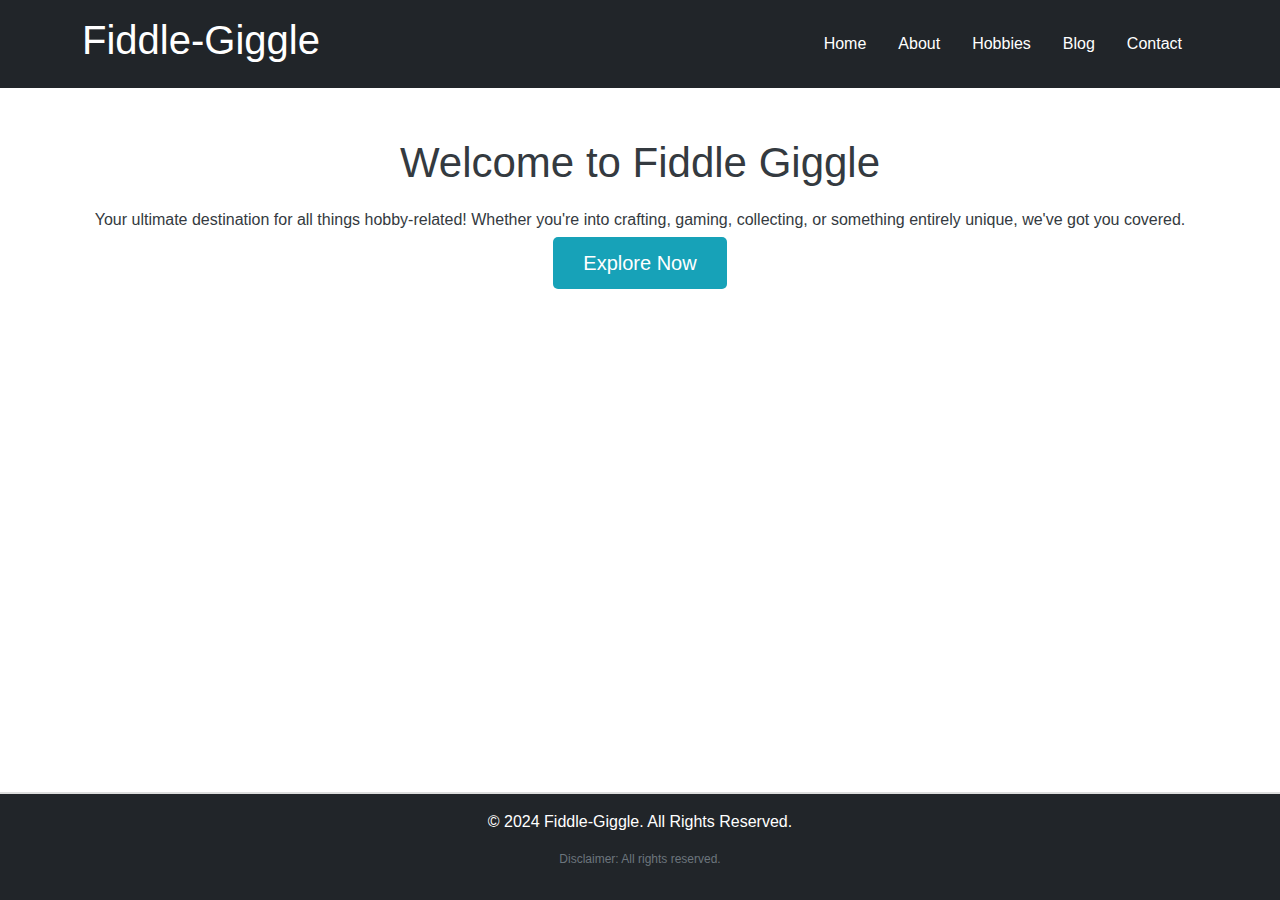
==== index.html @ d0e6d814 "Add files via upload" ====
<!DOCTYPE html>
<html lang="en">

<head>
    <meta charset="UTF-8">
    <meta name="viewport" content="width=device-width, initial-scale=1.0">
    <title>Fiddle Giggle</title>
    <link href="https://cdn.jsdelivr.net/npm/bootstrap@5.3.0/dist/css/bootstrap.min.css" rel="stylesheet">
    <script src="https://cdn.jsdelivr.net/npm/bootstrap@5.3.0/dist/js/bootstrap.bundle.min.js" defer></script>
    <link rel="stylesheet" href="styles.css">
    <script src="script.js" defer></script>
</head>

<body>
    <header class="sticky-top bg-dark text-white">
        <div class="container">
            <div class="d-flex justify-content-between align-items-center py-3">
                <h1 class="logo">Fiddle-Giggle</h1>
                <nav>
                    <ul class="nav nav-links d-none d-md-flex">
                        <li class="nav-item"><a class="nav-link text-white" href="#">Home</a></li>
                        <li class="nav-item"><a class="nav-link text-white" href="#">About</a></li>
                        <li class="nav-item"><a class="nav-link text-white" href="#">Hobbies</a></li>
                        <li class="nav-item"><a class="nav-link text-white" href="#">Blog</a></li>
                        <li class="nav-item"><a class="nav-link text-white" href="#">Contact</a></li>
                    </ul>
                </nav>
                <div class="hamburger d-md-none">
                    <span></span>
                    <span></span>
                    <span></span>
                </div>
            </div>
            <!-- Responsive Navigation -->
            <nav class="d-md-none">
                <ul class="nav nav-links flex-column">
                    <li class="nav-item"><a class="nav-link text-white" href="#">Home</a></li>
                    <li class="nav-item"><a class="nav-link text-white" href="#">About</a></li>
                    <li class="nav-item"><a class="nav-link text-white" href="#">Hobbies</a></li>
                    <li class="nav-item"><a class="nav-link text-white" href="#">Blog</a></li>
                    <li class="nav-item"><a class="nav-link text-white" href="#">Contact</a></li>
                </ul>
            </nav>
        </div>
    </header>

    <section class="welcome-section">
        <h2>Welcome to Fiddle Giggle</h2>
        <p>Your ultimate destination for all things hobby-related! Whether you're into crafting, gaming, collecting, or
            something entirely unique, we've got you covered.</p>
        <a href="#" class="cta-button">Explore Now</a>
    </section>

    <footer class="bg-dark text-white mt-auto py-3">
        <div class="container text-center">
            <p>&copy; 2024 Fiddle-Giggle. All Rights Reserved.</p>
            <p class="disclaimer">Disclaimer: All rights reserved.</p>
        </div>
    </footer>
</body>

</html>
---- styles.css ----
/* Reset margins and paddings */
* {
    margin: 0;
    padding: 0;
    box-sizing: border-box;
}

body {
    font-family: Arial, sans-serif;
    display: flex;
    flex-direction: column;
    min-height: 100vh;
    background-color: #f8f9fa;
    /* Light gray */
    color: #343a40;
    /* Dark gray */
}

header {
    background-color: #212529;
    /* Dark background for header */
}

.header .logo {
    font-size: 36px;
    font-weight: bold;
    color: #17a2b8;
    /* Teal color */
}

.welcome-section {
    flex: 1;
    /* Makes the welcome section take the remaining space */
    padding: 50px 20px;
    text-align: center;
    background-color: #ffffff;
    /* White background */
    border-bottom: 2px solid #ddd;
}

.welcome-section h2 {
    font-size: 42px;
    margin-bottom: 20px;
    color: #343a40;
    /* Dark gray */
}

.cta-button {
    background-color: #17a2b8;
    /* Teal */
    color: white;
    padding: 15px 30px;
    text-decoration: none;
    font-size: 20px;
    border-radius: 5px;
    transition: background-color 0.3s ease;
}

.cta-button:hover {
    background-color: #138496;
    /* Darker teal */
}

footer {
    background-color: #212529;
    /* Dark background for footer */
    color: white;
    text-align: center;
    padding: 20px 0;
    position: relative;
    width: 100%;
}

footer .disclaimer {
    font-size: 12px;
    margin-top: 10px;
    color: #6c757d;
    /* Gray */
}

/* Hamburger Menu Styling */
.hamburger {
    display: none;
    flex-direction: column;
    cursor: pointer;
}

.hamburger span {
    height: 3px;
    width: 25px;
    background-color: white;
    margin: 4px;
    border-radius: 3px;
}

@media screen and (max-width: 768px) {
    .hamburger {
        display: flex;
    }

    .nav-links {
        display: none;
    }

    .nav-links.active {
        display: flex;
        flex-direction: column;
        align-items: center;
        background-color: #212529;
        width: 100%;
    }

    .nav-links li {
        margin: 10px 0;
    }
}
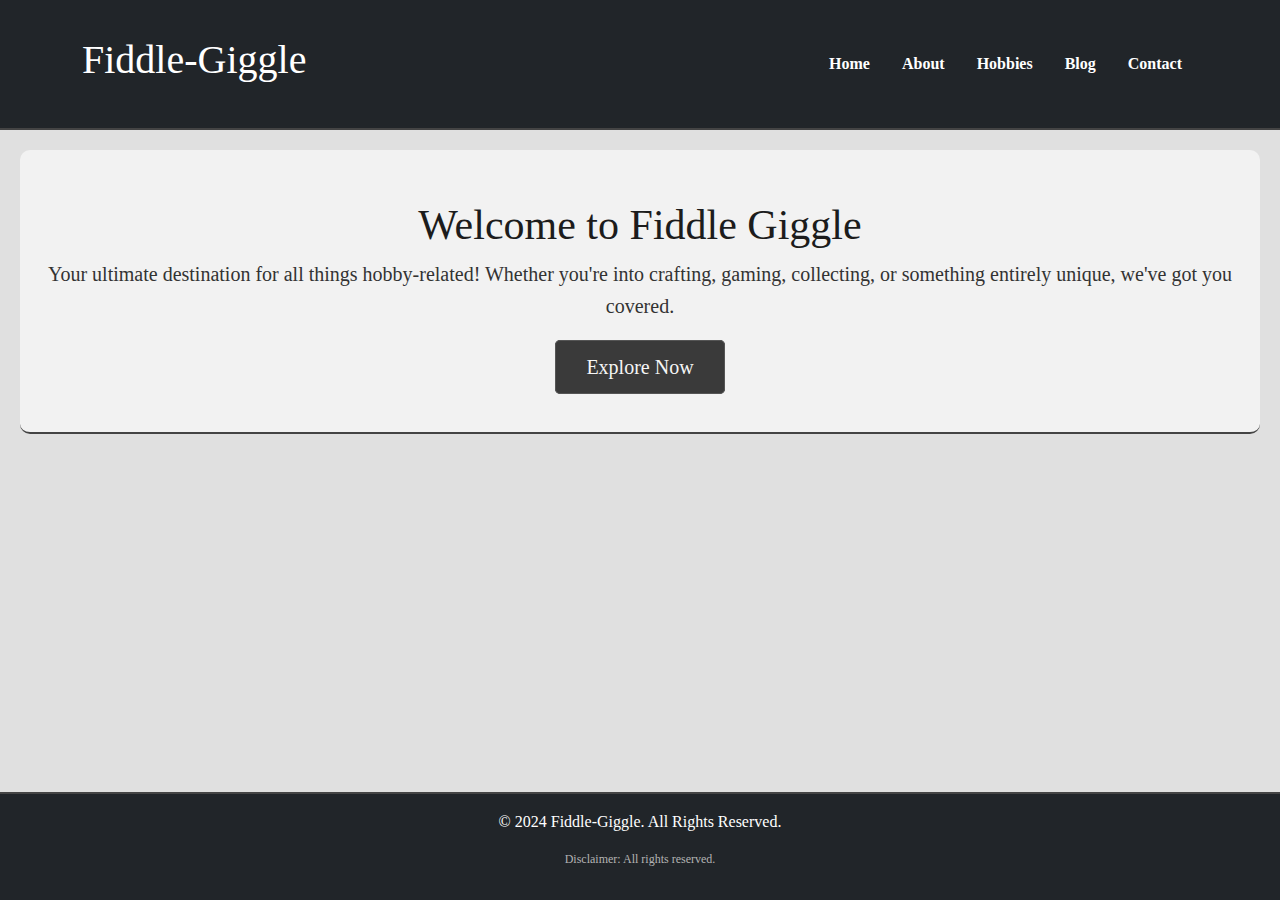
==== commit 8ae97cc6: "Update index.html" ====
--- a/index.html
+++ b/index.html
@@ -19,7 +19,7 @@
                 <nav>
                     <ul class="nav nav-links d-none d-md-flex">
                         <li class="nav-item"><a class="nav-link text-white" href="#">Home</a></li>
-                        <li class="nav-item"><a class="nav-link text-white" href="#">About</a></li>
+                        <li class="nav-item"><a class="nav-link text-white" href="about.html">About</a></li>
                         <li class="nav-item"><a class="nav-link text-white" href="#">Hobbies</a></li>
                         <li class="nav-item"><a class="nav-link text-white" href="#">Blog</a></li>
                         <li class="nav-item"><a class="nav-link text-white" href="#">Contact</a></li>
@@ -59,4 +59,4 @@
     </footer>
 </body>
 
-</html>+</html>
--- a/styles.css
+++ b/styles.css
@@ -1,81 +1,109 @@
-/* Reset margins and paddings */
-* {
+/* General Styling */
+body {
+    font-family: 'Georgia', serif;
+    background-color: #e0e0e0;
+    /* Light gray background */
+    color: #1c1c1c;
+    /* Very dark gray text */
     margin: 0;
     padding: 0;
-    box-sizing: border-box;
-}
-
-body {
-    font-family: Arial, sans-serif;
     display: flex;
     flex-direction: column;
     min-height: 100vh;
-    background-color: #f8f9fa;
-    /* Light gray */
-    color: #343a40;
-    /* Dark gray */
 }
 
+/* Header */
 header {
-    background-color: #212529;
-    /* Dark background for header */
+    background-color: #2c2c2c;
+    /* Dark gray background */
+    color: #f5f5f5;
+    /* Off-white text */
+    padding: 20px 0;
+    border-bottom: 2px solid #444;
+    /* Subtle darker border */
 }
 
 .header .logo {
     font-size: 36px;
-    font-weight: bold;
-    color: #17a2b8;
-    /* Teal color */
+    color: #f5f5f5;
+    /* Off-white for the logo */
 }
 
+/* Navigation Links */
+.nav-link {
+    color: #dcdcdc;
+    /* Light gray for links */
+    font-weight: bold;
+}
+
+.nav-link:hover {
+    color: #ffffff;
+    text-decoration: underline;
+}
+
+/* Welcome Section */
 .welcome-section {
-    flex: 1;
-    /* Makes the welcome section take the remaining space */
+    background-color: #f2f2f2;
+    /* Lighter gray for contrast */
+    color: #2c2c2c;
+    /* Dark gray text */
     padding: 50px 20px;
     text-align: center;
-    background-color: #ffffff;
-    /* White background */
-    border-bottom: 2px solid #ddd;
+    border-bottom: 2px solid #444;
+    /* Consistent darker border */
+    border-radius: 10px;
+    /* Soft rounded edges for consistency */
+    margin: 20px;
 }
 
 .welcome-section h2 {
     font-size: 42px;
-    margin-bottom: 20px;
-    color: #343a40;
-    /* Dark gray */
+    color: #1c1c1c;
+    /* Very dark gray for headings */
+}
+
+.welcome-section p {
+    font-size: 20px;
+    margin-bottom: 30px;
+    line-height: 1.6;
+    color: #333333;
+    /* Slightly lighter dark gray for body text */
 }
 
 .cta-button {
-    background-color: #17a2b8;
-    /* Teal */
-    color: white;
+    background-color: #3a3a3a;
+    /* Dark gray button */
+    color: #f5f5f5;
+    /* Off-white text */
     padding: 15px 30px;
+    border: 1px solid #555;
     text-decoration: none;
     font-size: 20px;
     border-radius: 5px;
-    transition: background-color 0.3s ease;
+    transition: background-color 0.3s ease, border-color 0.3s ease;
 }
 
 .cta-button:hover {
-    background-color: #138496;
-    /* Darker teal */
+    background-color: #4d4d4d;
+    /* Slightly lighter on hover */
+    border-color: #666;
 }
 
+/* Footer */
 footer {
-    background-color: #212529;
-    /* Dark background for footer */
-    color: white;
+    background-color: #2c2c2c;
+    /* Dark gray background */
+    color: #f5f5f5;
+    /* Off-white text */
     text-align: center;
     padding: 20px 0;
-    position: relative;
-    width: 100%;
+    border-top: 2px solid #444;
 }
 
 footer .disclaimer {
     font-size: 12px;
-    margin-top: 10px;
-    color: #6c757d;
-    /* Gray */
+    color: #b3b3b3;
+    /* Dimmed gray text */
 }
 
 /* Hamburger Menu Styling */
@@ -88,29 +116,81 @@
 .hamburger span {
     height: 3px;
     width: 25px;
-    background-color: white;
+    background-color: #f5f5f5;
+    /* Off-white for contrast */
     margin: 4px;
     border-radius: 3px;
 }
 
+/* Mobile-specific Styling */
 @media screen and (max-width: 768px) {
     .hamburger {
         display: flex;
+        /* Make hamburger visible on mobile */
+        flex-direction: column;
+        justify-content: space-between;
+    }
+
+    .hamburger span {
+        height: 3px;
+        width: 25px;
+        background-color: #f5f5f5;
+        margin: 4px;
+        border-radius: 3px;
     }
 
     .nav-links {
         display: none;
+        /* Hide by default */
     }
 
     .nav-links.active {
         display: flex;
+        /* Show when active */
         flex-direction: column;
         align-items: center;
-        background-color: #212529;
-        width: 100%;
+        background-color: #2c2c2c;
+        /* Dark gray for mobile menu */
+        border-radius: 10px;
+        border: 1px solid #444;
+        padding: 10px;
+        width: 90%;
+        margin: 0 auto;
+        /* Center in view */
     }
 
-    .nav-links li {
-        margin: 10px 0;
+    .menu {
+        position: fixed;
+        top: 0;
+        left: -100%;
+        width: 250px;
+        height: 100%;
+        background-color: #2c2c2c;
+        /* Dark gray */
+        transition: left 0.3s ease;
+        z-index: 1000;
+        /* Ensure it's on top of other elements */
+        padding: 50px 10px;
     }
-}+
+    .menu.active {
+        left: 0;
+    }
+
+    .menu-overlay {
+        display: none;
+        position: fixed;
+        top: 0;
+        left: 0;
+        width: 100vw;
+        height: 100vh;
+        background-color: rgba(0, 0, 0, 0.5);
+        /* Dark overlay */
+        z-index: 999;
+        /* Below the menu but above the main content */
+    }
+
+    .menu-overlay.active {
+        display: block;
+    }
+}
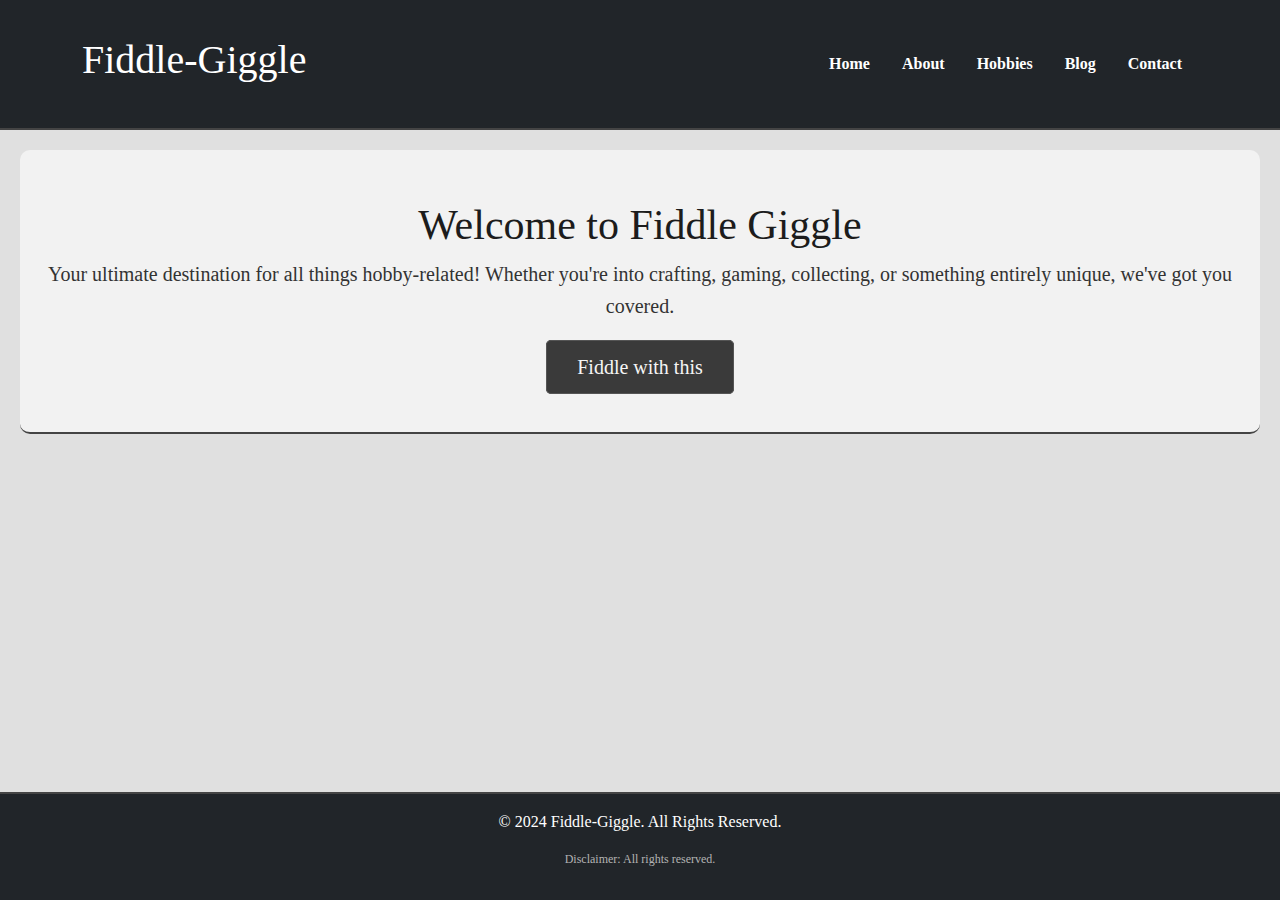
==== commit 0697e3f3: "Update index.html" ====
--- a/index.html
+++ b/index.html
@@ -48,7 +48,7 @@
         <h2>Welcome to Fiddle Giggle</h2>
         <p>Your ultimate destination for all things hobby-related! Whether you're into crafting, gaming, collecting, or
             something entirely unique, we've got you covered.</p>
-        <a href="#" class="cta-button">Explore Now</a>
+        <a href="about.html" class="cta-button">Fiddle with this</a>
     </section>
 
     <footer class="bg-dark text-white mt-auto py-3">
